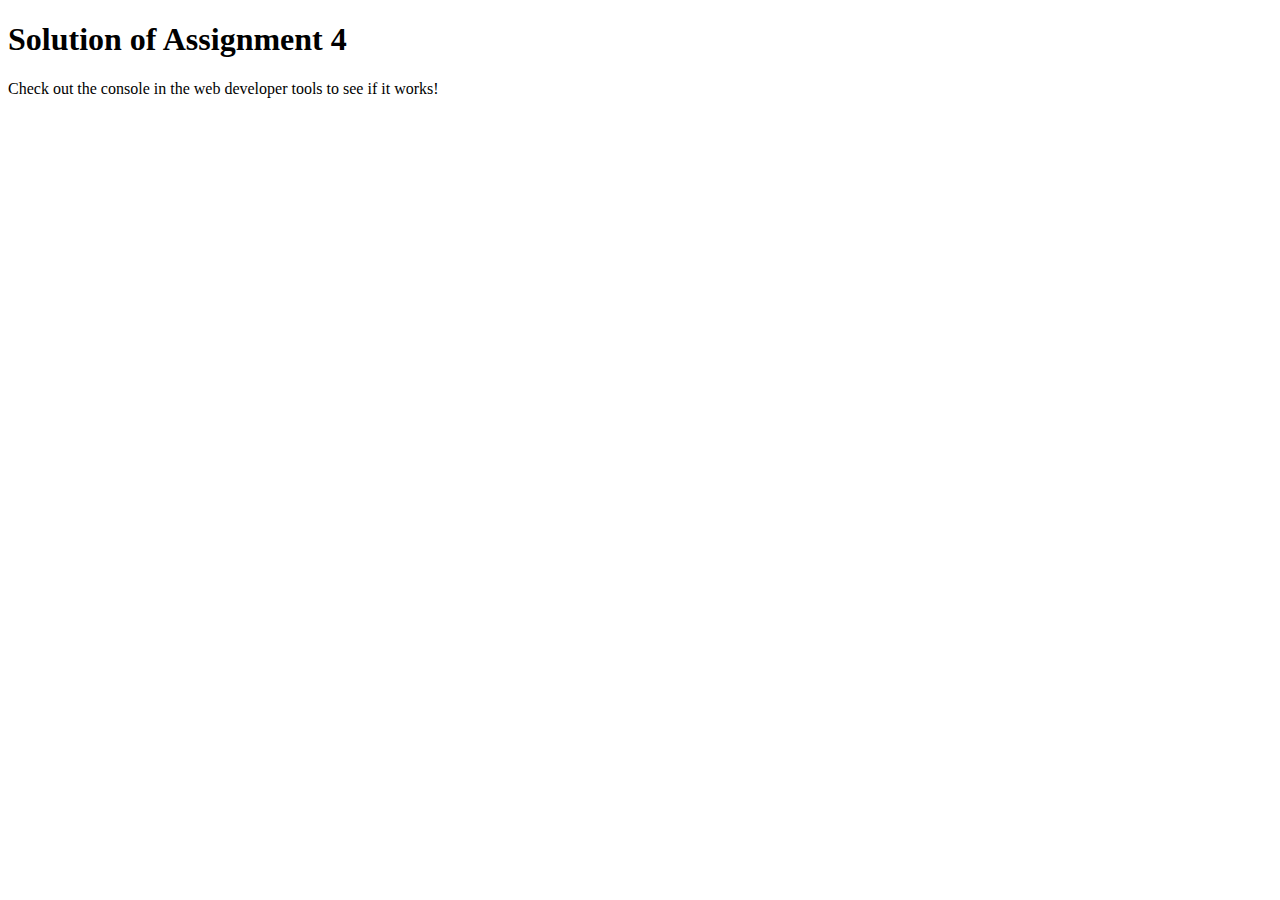
==== module4-solution/index.html @ cbb2bae3 "Rename index.html to module4-solution/index.html" ====
<!DOCTYPE html>
<html>

<head>
    <meta charset="utf-8">
    <title>Assignment Solution for Module 4</title>
    <script src="SpeakHello.js"></script>
    <script src="SpeakGoodBye.js"></script>
    <script src="script.js"></script>
</head>

<body>
    <h1>Solution of Assignment 4</h1>
    <p>Check out the console in the web developer tools to see if it works!</p>
</body>

</html>
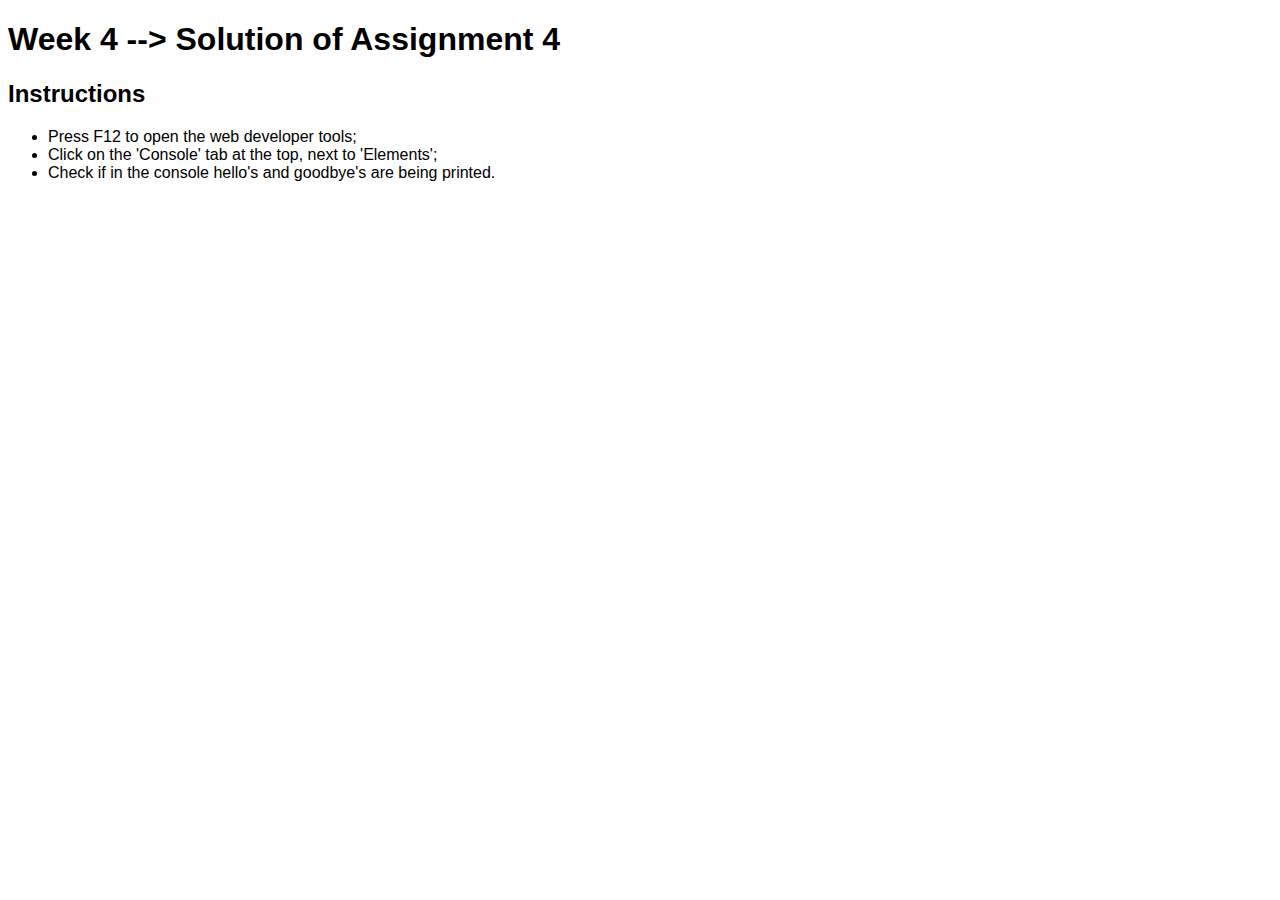
==== commit 7a8d582e: "Update index.html" ====
--- a/module4-solution/index.html
+++ b/module4-solution/index.html
@@ -10,8 +10,14 @@
 </head>
 
 <body>
-    <h1>Solution of Assignment 4</h1>
-    <p>Check out the console in the web developer tools to see if it works!</p>
+    <div style="font-family:sans-serif;">
+    <h1>Week 4 --> Solution of Assignment 4</h1>
+        <h2>Instructions</h2>
+        <ul>
+            <li>Press F12 to open the web developer tools;</li>
+            <li>Click on the 'Console' tab at the top, next to 'Elements';</li>
+            <li>Check if in the console hello's and goodbye's are being printed.</p>
+    </div>
 </body>
 
 </html>
